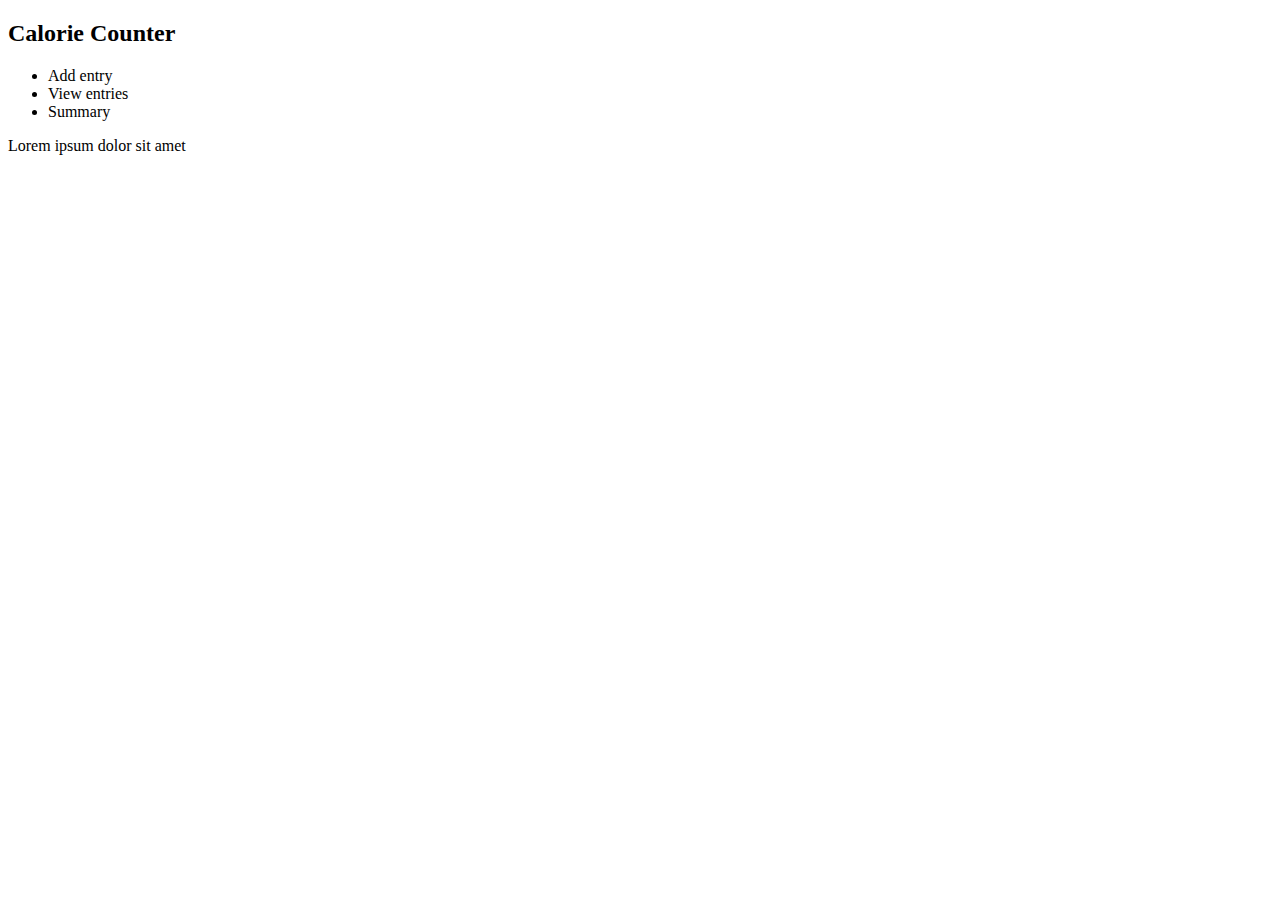
==== index.html @ ca497104 "Add boilerplate index.html" ====
<!DOCTYPE html>
<html>
    <head>
        <meta charset="UTF-8">
        <meta name="viewport" content="width=device-width, initial-scale=1">

        <title>Calorie Counter</title>

        <link rel="stylesheet" href="style.css">

        <link rel="apple-touch-icon" sizes="180x180" href="assets/apple-touch-icon.png">
        <link rel="icon" type="image/png" sizes="32x32" href="assets/favicon-32x32.png">
        <link rel="icon" type="image/png" sizes="16x16" href="assets/favicon-16x16.png">
        <link rel="shortcut icon" type="image/x-icon" href="assets/favicon.ico" />
    </head>
    <body>
        <div id="header">
            <h2>Calorie Counter</h2>
        </div>
        <ul id="navbar">
            <li>Add entry</li>
            <li>View entries</li>
            <li>Summary</li>
        </ul>
        <div id="content">
            <p>Lorem ipsum dolor sit amet</p>
        </div>
        <script src="caloriecounter.js"></script>
    </body>
</html>
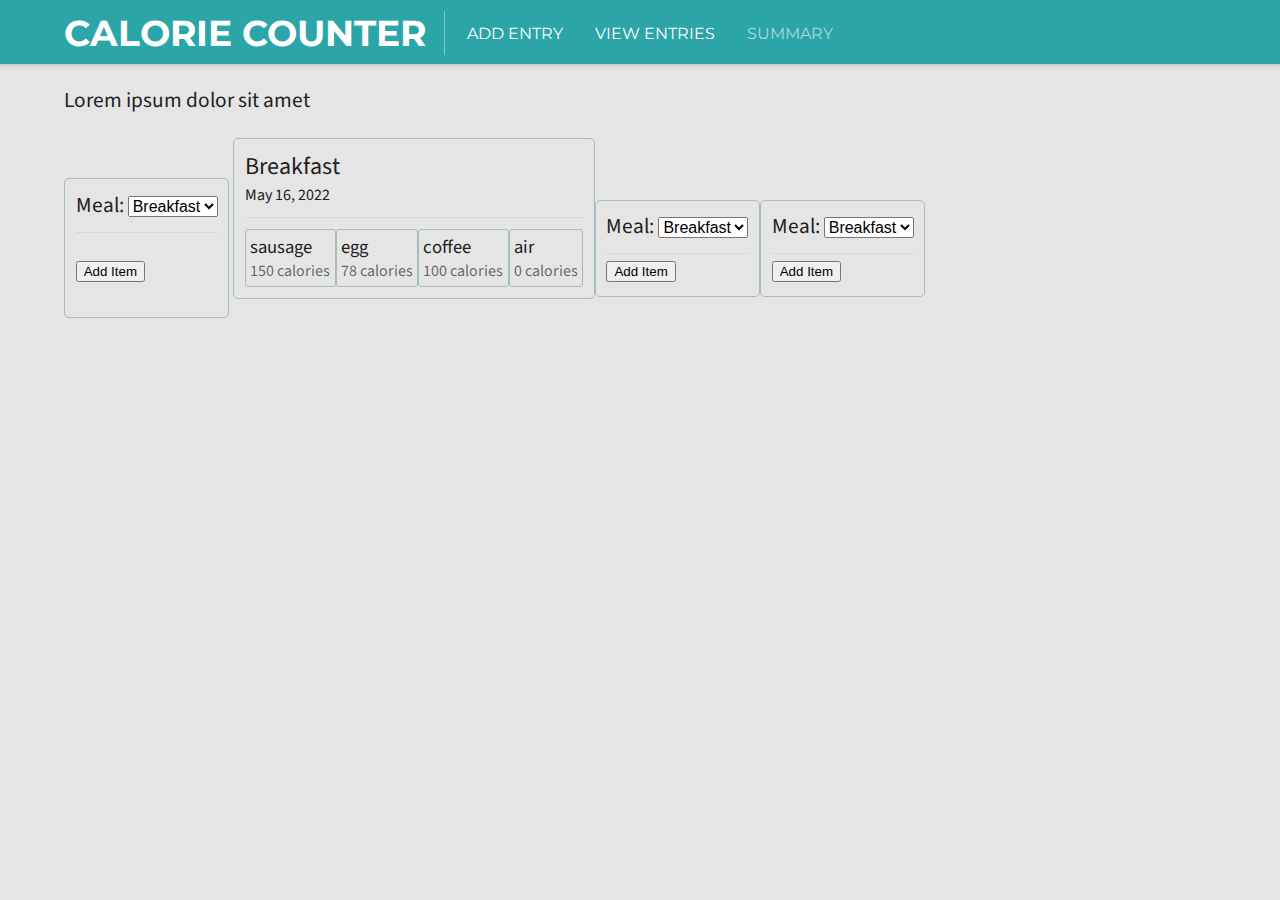
==== commit 71603f9e: "Add client side JS code" ====
--- a/index.html
+++ b/index.html
@@ -16,15 +16,34 @@
     <body>
         <div id="header">
             <h2>Calorie Counter</h2>
+            <div id="navbar">
+                <ul>
+                    <li><a href="add.html">Add Entry</a></li>
+                    <li><a href="entries.html">View Entries</a></li>
+                    <li><a class="current">Summary</a></li>
+                </ul>
+            </div>
         </div>
-        <ul id="navbar">
-            <li>Add entry</li>
-            <li>View entries</li>
-            <li>Summary</li>
-        </ul>
         <div id="content">
             <p>Lorem ipsum dolor sit amet</p>
+            <div id="card-parent">
+                <div class="card edit">
+                    <div class="card-header">
+                        <span>Meal: </span>
+                        <select class="card-title" name="title">
+                            <option value="breakfast">Breakfast</option>
+                            <option value="lunch">Lunch</option>
+                            <option value="dinner">Dinner</option>
+                            <option value="snack">Snack</option>
+                        </select>
+                    </div>
+                    <p><button onclick="addItem();">Add Item</button></p>
+                    <div class="card-list">
+                    </div>
+                </div>
+            </div>
         </div>
         <script src="caloriecounter.js"></script>
+        <script src="db.js"></script>
     </body>
 </html>
--- a/style.css
+++ b/style.css
@@ -0,0 +1,130 @@
+@import url('https://fonts.googleapis.com/css2?family=Montserrat&display=swap');
+@import url('https://fonts.googleapis.com/css2?family=Source+Sans+Pro&display=swap');
+
+html, body {
+    margin: 0;
+    padding: 0;
+}
+
+body {
+    font-family: 'Source Sans Pro', sans-serif;
+    font-size: 16pt;
+    background: #E5E5E5;
+    color: #212121;
+}
+
+#header {
+    font-family: Montserrat, sans-serif;
+    text-transform: uppercase;
+    background: #2CA5A9;
+    margin: 0;
+    padding: 0 5vw;
+    color: #FFF;
+    font-weight: 400;
+    font-size: 18pt;
+    box-shadow: rgba(50, 50, 105, 0.15) 0px 2px 5px 0px, rgba(0, 0, 0, 0.05) 0px 1px 1px 0px;
+    overflow: hidden;
+    height: 48pt;
+}
+
+#header h2 {
+    margin: 0;
+    border-right: 1px solid rgba(229, 229, 229, 0.5);
+    padding: 0 0.5em 0 0;
+    display: inline-block;
+}
+
+#navbar {
+    display: inline-block;
+    vertical-align: middle;
+    margin-bottom: 10pt;
+}
+
+#navbar ul {
+    padding: 0;
+    list-style-type: none;
+    display: flex;
+    align-items: center;
+    justify-content: center;
+    overflow: hidden;
+}
+
+#navbar ul li {
+    text-align: center;
+    padding: 0 1em;
+    font-size: 12pt;
+}
+
+#navbar a {
+    text-decoration: none;
+    color: #FFF;
+    background: rgba(255, 255, 255, 0.0);
+    transition: 0.3s ease-in-out;
+}
+
+#navbar a:not(.current):hover {
+    color: #2CA5A9;
+    background: #FFF;
+    transition: 0.3s ease-in-out;
+}
+
+#navbar a:not(.current):active {
+    color: #FFF;
+    background: rgba(255, 255, 255, 0.3);
+    transition: 0.3s ease-in-out;
+}
+
+#navbar a.current {
+    color: rgba(255, 255, 255, 0.6);
+}
+
+#content {
+    margin: 1em 5vw;
+}
+
+.card {
+    border: 1px solid #A6BCBD;
+    border-radius: 5px;
+    padding: 0.5em;
+    display: inline-block;
+    max-width: 50vw;
+}
+
+.card-header {
+    margin-top: 0;
+    padding-bottom: 0.5em;
+    border-bottom: 1px solid rgba(166, 188, 189, 0.3);
+}
+
+.card-title {
+    margin: 0;
+    font-size: 18pt;
+}
+
+.card.edit .card-title {
+    font-size: 12pt;
+}
+
+.card-date {
+    margin: 0;
+    font-size: 12pt;
+}
+
+.card-item {
+    display: inline-block;
+    padding: 0.2em;
+    margin-top: 0.5em;
+    border: 1px solid #A6BCBD;
+    border-radius: 3px;
+}
+
+.card-item .item-header {
+    margin: 0;
+    font-size: 14pt;
+}
+
+.card-item .calories {
+    margin: 0;
+    font-size: 12pt;
+    color: rgba(33, 33, 33, 0.66);
+}
